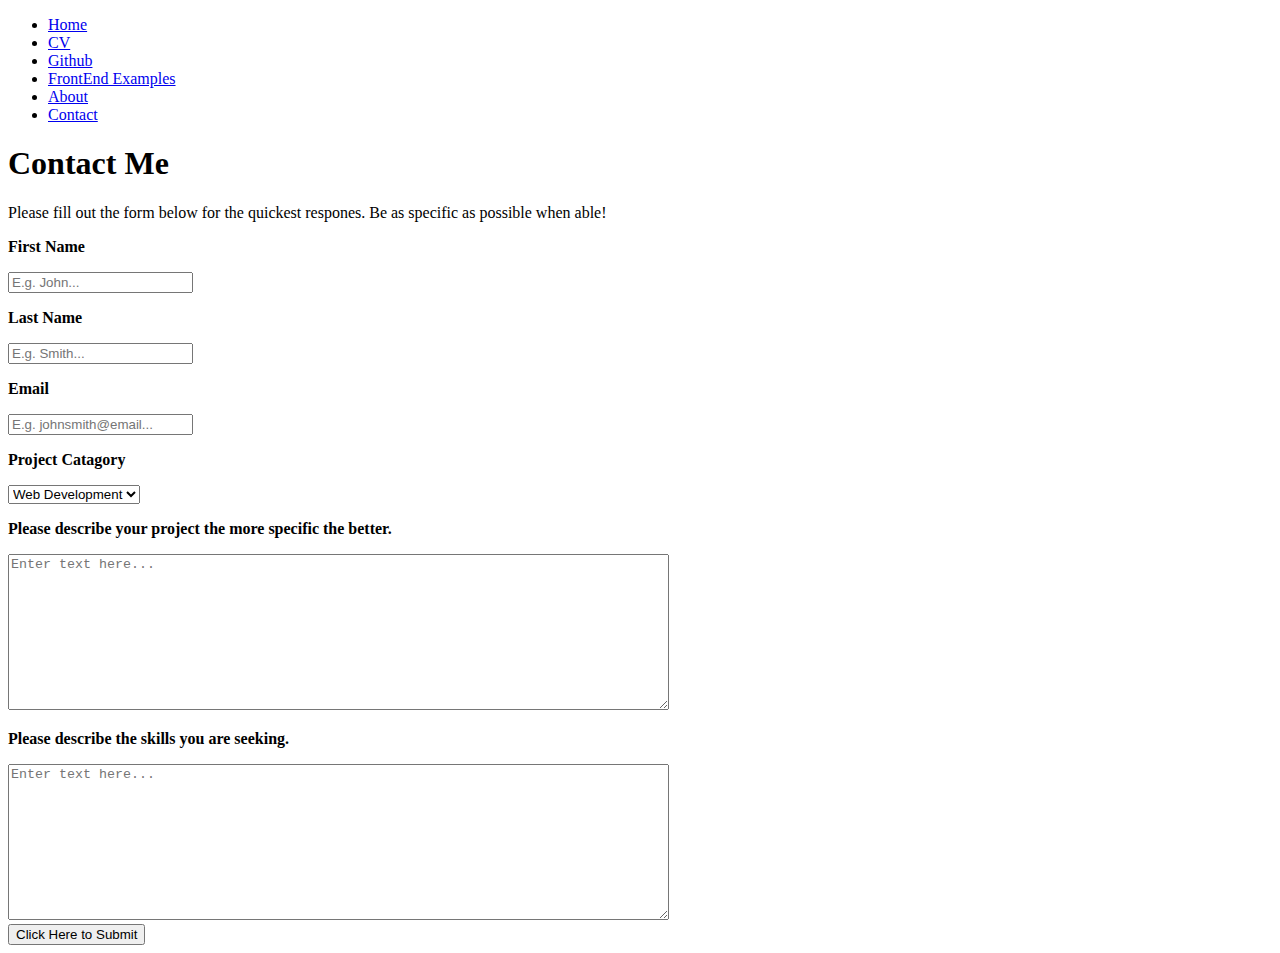
==== contactForm.html @ 97db5d7e "html base files" ====
<!DOCTYPE html>
<html lang="en">
<head>
    <meta charset="UTF-8">
    <meta http-equiv="X-UA-Compatible" content="IE=edge">
    <meta name="viewport" content="width=device-width, initial-scale=1.0">
    <title>Contact Form</title>
</head>
<body>
    <nav>
        <ul>
            <li><a href="index.html">Home</a></li>
            <li><a href="coyleKevinCV2021.html" target="_blank">CV</a> </li> <!--Need to revise and update, Verb tense and spelling-->
            <li><a title="Github" href="https://github.com/k-coyle?tab=repositories" target="_blank">Github</a></li>
            <li><a href="frontendExamples.html">FrontEnd Examples</a></li> <!--Need more examples-->
            <li><a href="coyleKevinBio.html">About</a></li>
            <li><a href="contactForm.html">Contact</a></li>
        </ul>
    </nav>
    <h1>Contact Me</h1>
        <p>Please fill out the form below for the quickest respones. Be as specific as possible when able!</p>

        <form class="" action="index.html" method="post">
            <p><b>First Name</b></p>
            <input type="text" placeholder="E.g. John...">
            <p><b>Last Name</b></p>
            <input type="text" placeholder="E.g. Smith...">
            <p><b>Email</b></p>
            <input type="text" placeholder="E.g. johnsmith@email...">
            <p><b>Project Catagory</b></p>
            <select>
                <option value="">Web Development</option>
                <option value="">Database Design</option>
                <option value="">ETL Process</option>
                <option value="">Data Analytics</option>
                <option value="">ML Modeling</option>
                <option value="">Other</option>
            </select>
            <p><b>Please describe your project the more specific the better.</b></p>
            <textarea rows="10" cols="80" placeholder='Enter text here...'></textarea><br/>
            <p><b>Please describe the skills you are seeking.</b></p>
            <textarea rows="10" cols="80" placeholder='Enter text here...'></textarea><br/>
            <input type="submit" value="Click Here to Submit">
        </form>
    
</body>
</html>
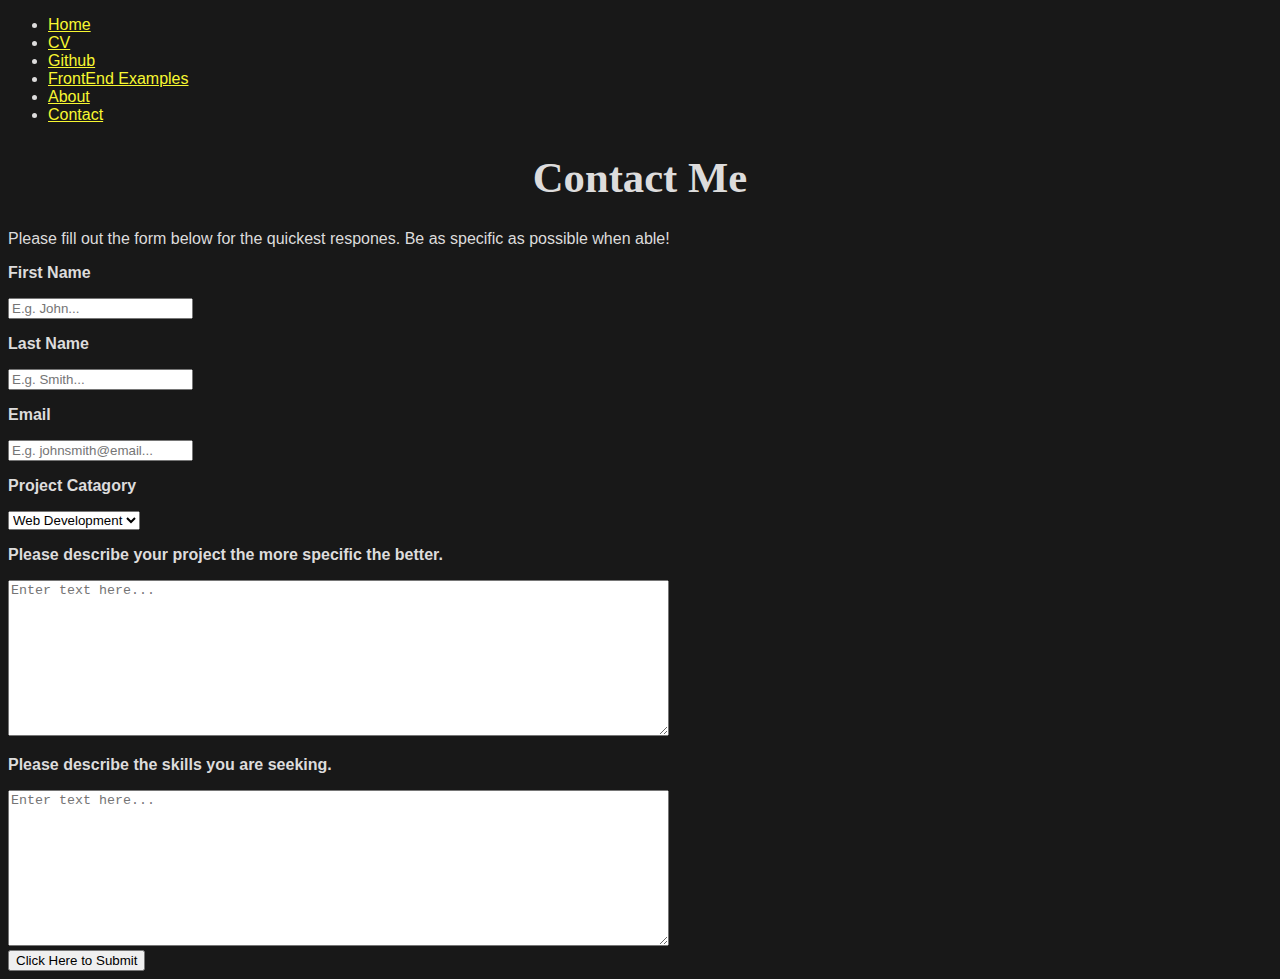
==== commit 9cdd93e0: "Added CSS main page" ====
--- a/contactForm.html
+++ b/contactForm.html
@@ -1,6 +1,7 @@
 <!DOCTYPE html>
 <html lang="en">
 <head>
+    <link rel="stylesheet" href="main.css">
     <meta charset="UTF-8">
     <meta http-equiv="X-UA-Compatible" content="IE=edge">
     <meta name="viewport" content="width=device-width, initial-scale=1.0">
--- a/main.css
+++ b/main.css
@@ -0,0 +1,17 @@
+body{
+    font-family: Arial, Helvetica, sans-serif;
+    background-color: #181818;
+    color: rgb(221, 220, 220);
+}
+h1{
+    text-align: center;
+    font-family: 'Century Gothic';
+    font-size: 32pt;
+}
+h2{
+    font-family: 'Century Gothic';
+    font-size: 24pt;
+}
+a{
+    color: rgb(247, 247, 49);
+}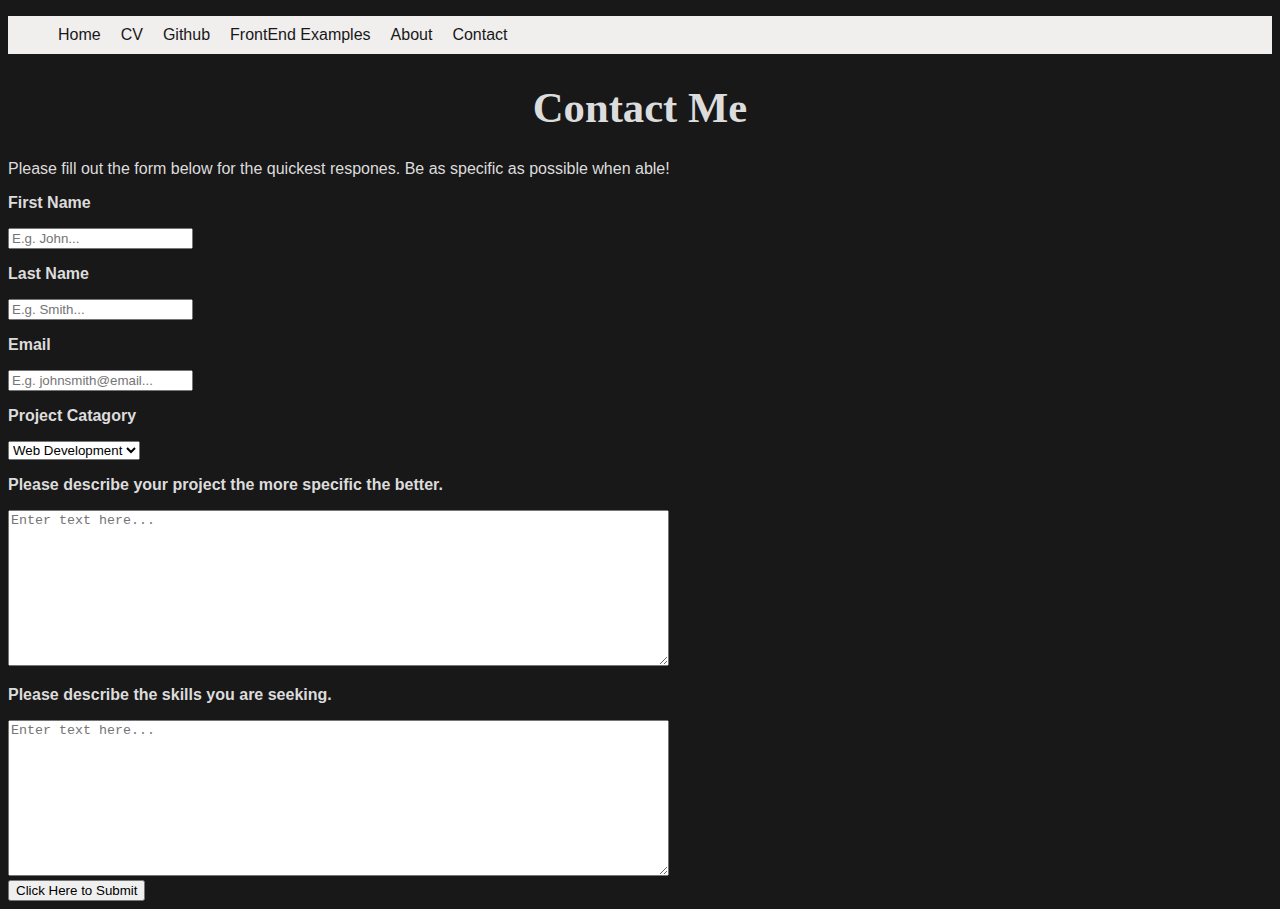
==== commit 93ee89e4: "Updating Nav bars" ====
--- a/contactForm.html
+++ b/contactForm.html
@@ -9,13 +9,13 @@
 </head>
 <body>
     <nav>
-        <ul>
-            <li><a href="index.html">Home</a></li>
-            <li><a href="coyleKevinCV2021.html" target="_blank">CV</a> </li> <!--Need to revise and update, Verb tense and spelling-->
-            <li><a title="Github" href="https://github.com/k-coyle?tab=repositories" target="_blank">Github</a></li>
-            <li><a href="frontendExamples.html">FrontEnd Examples</a></li> <!--Need more examples-->
-            <li><a href="coyleKevinBio.html">About</a></li>
-            <li><a href="contactForm.html">Contact</a></li>
+        <ul id="navul">
+            <li class="navli"><a href="index.html">Home</a></li>
+            <li class="navli"><a href="coyleKevinCV2021.html" target="_blank">CV</a> </li> <!--Need to revise and update, Verb tense and spelling-->
+            <li class="navli"><a title="Github" href="https://github.com/k-coyle?tab=repositories" target="_blank">Github</a></li>
+            <li class="navli"><a href="frontendExamples.html">FrontEnd Examples</a></li> <!--Need more examples-->
+            <li class="navli"><a href="coyleKevinBio.html">About</a></li>
+            <li class="navli"><a href="contactForm.html">Contact</a></li>
         </ul>
     </nav>
     <h1>Contact Me</h1>
--- a/main.css
+++ b/main.css
@@ -12,6 +12,38 @@
     font-family: 'Century Gothic';
     font-size: 24pt;
 }
+
+nav{
+    background-color: rgb(241, 238, 238);
+}
+#navul{
+    list-style-type: none;
+    overflow: hidden;
+}
+.navli{
+    float: left;
+}
 a{
-    color: rgb(247, 247, 49);
-}+    color: #181818;
+    text-decoration: none;
+    padding: 10px;
+    display: block;
+}
+
+a:hover{
+    color: darkgreen;
+    text-decoration: underline;
+    background-color: grey;
+}
+
+.smIcon{
+    width: 60px;
+}
+
+.backgroundColor{
+    background-color: rgb(54, 54, 54);
+}/*this is a class, formatting used in multiple places*/
+
+#bioHeadshot{
+    border: 4px solid white;
+}/*this is an ID, used if a format is only used on one element*/